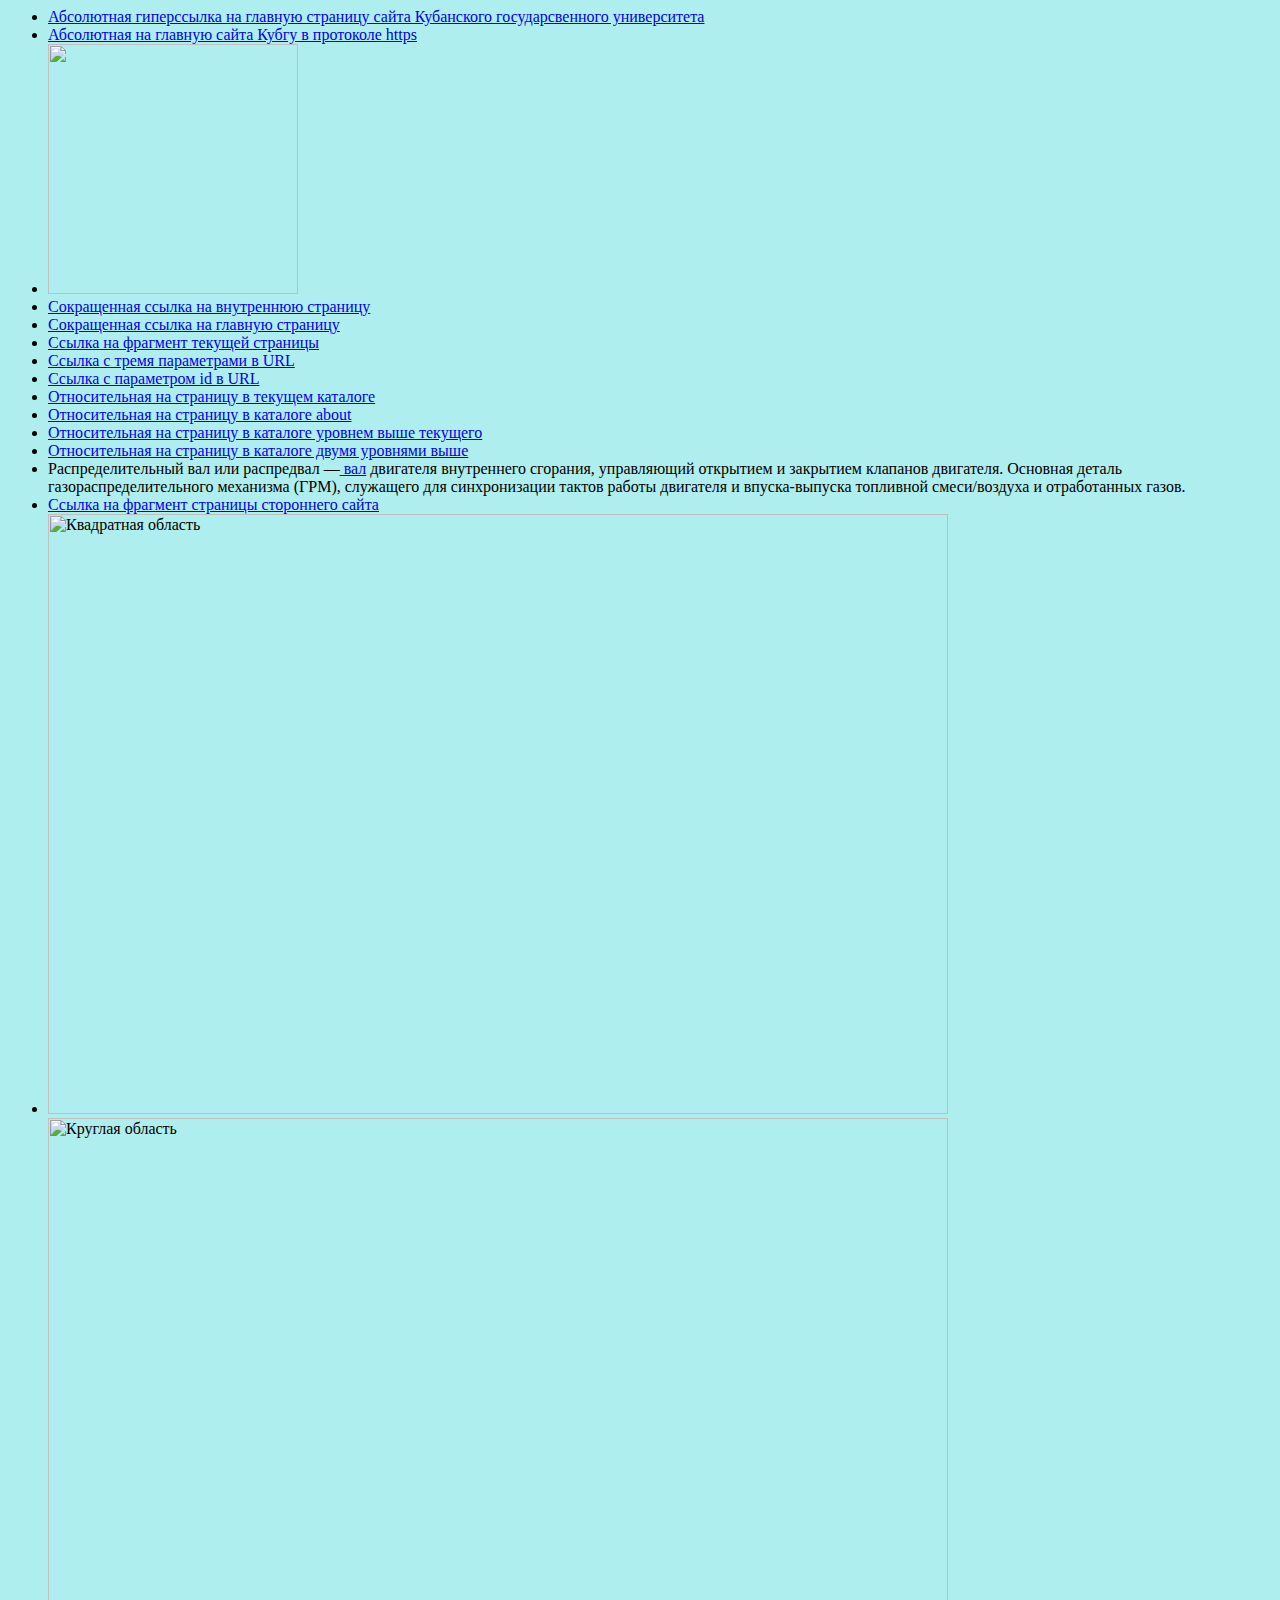
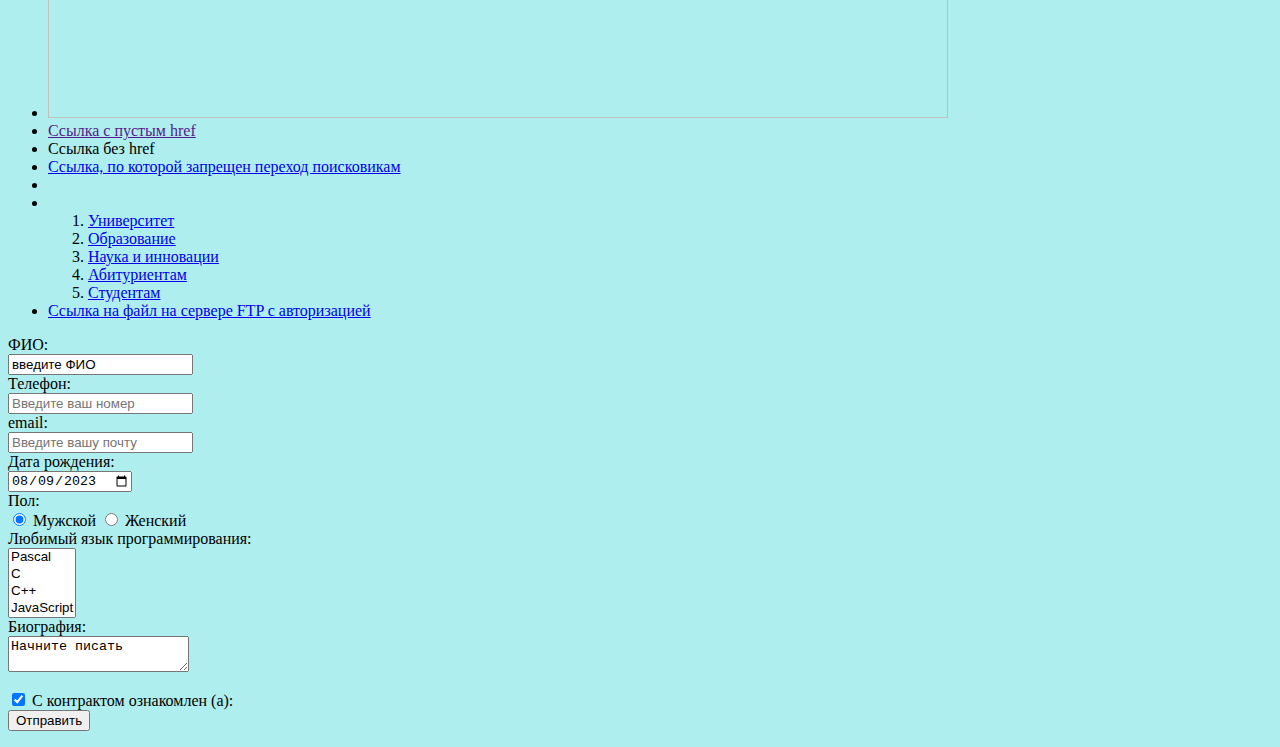
==== index.html @ e8b8779a "Update index.html" ====
<html>

<!DOCTYPE html>
<html lang="en">
<head>
  <meta charset="UTF-8">
  <meta name="viewport" content="width=device-width, initial-scale=1.0">
  <title>Fomenko</title>
</head>

<body>
	<body bgcolor="#AFEEEE">
  <ul>
      <li><a href = "http://www.kubsu.ru/"> Абсолютная гиперссылка на главную страницу сайта Кубанского государсвенного университета</a></li>
      <li><a href = "https://www.kubsu.ru/"> Абсолютная на главную сайта Кубгу в протоколе https</a></li>
      <li><a href = "https://www.youtube.com/" target="_blank"><img width ="250" src="image.jpg"></a></li>
      <li><a href = "sate1.html">Сокращенная ссылка на внутреннюю страницу</a></li>
      <li><a href = "index.html">Сокращенная ссылка на главную страницу</a></li>
      <li><a href = "#contact" >Ссылка на фрагмент текущей страницы</a></li>
      <li><a href = "https://www.google.com/search?q=%D0%B2%D0%B8%D0%BA%D0%B8%D0%BF%D0%B5%D0%B4%D0%B8%D1%8F&oq=%D0%B2%D0%B8%D0%BA%D0%B5%D0%BF%D0%B5&aqs=chrome">Ссылка с тремя параметрами в URL</a></li>
      <li><a href = "https://example.com/page.html?id=123">Ссылка с параметром id в URL</a></li>
      <li><a href="sate1.html">Относительная на страницу в текущем каталоге</a></li>
      <li><a href="sate1.html">Относительная на страницу в каталоге about</a></li>
      <li><a href="../index.html"> Относительная на страницу в каталоге уровнем выше текущего</a></li>
      <li><a href="../../index.html"> Относительная на страницу в каталоге двумя уровнями выше</a></li>
      <li>Распределительный вал или распредвал —<a href="https://ru.wikipedia.org/wiki/%D0%92%D0%B0%D0%BB_(%D0%B4%D0%B5%D1%82%D0%B0%D0%BB%D1%8C_%D0%BC%D0%B0%D1%88%D0%B8%D0%BD)"> вал</a> двигателя внутреннего сгорания, управляющий открытием и закрытием клапанов двигателя. Основная деталь газораспределительного механизма (ГРМ), служащего для синхронизации тактов работы двигателя и впуска-выпуска топливной смеси/воздуха и отработанных газов.</li>
      <li><a href="https://ru.wikipedia.org/wiki/%D0%92%D0%B0%D0%BB_(%D0%B4%D0%B5%D1%82%D0%B0%D0%BB%D1%8C_%D0%BC%D0%B0%D1%88%D0%B8%D0%BD)#:~:text=%D0%BD%D0%B0%20%D0%B2%D0%B5%D0%B4%D1%83%D1%89%D0%B8%D0%B5%20%D0%BA%D0%BE%D0%BB%D0%B5%D1%81%D0%B0.-,%D0%9B%D0%B8%D1%82%D0%B5%D1%80%D0%B0%D1%82%D1%83%D1%80%D0%B0,-%5B%D0%BF%D1%80%D0%B0%D0%B2%D0%B8%D1%82%D1%8C%20%7C">Ссылка на фрагмент страницы стороннего сайта</a></li>      
     <li>
        <img src="2.jpg" width="900" height="600" alt="Квадратная область" usemap="#Kvadrat">
        <map name="Kvadrat">
            <area shape="rect" coords="280,215,630,405" href="https://www.youtube.com/watch?v=pK7CIj-_uBk" alt="Прямоугольная область">
        </map>
    </li>

    <li>
        <img src="2.jpg" width="900" height="600" alt="Круглая область" usemap="#krug">
        <map name="krug">
            <area shape="circle" coords="450,300,100" href="https://www.youtube.com/watch?v=Cz6ISOW2GV0" alt="Круглая область">
        </map>
    </li>
      </li>
      <li><a href = "">Ссылка с пустым href</a></li>
      <li><a>Ссылка без href</a></li>
      <li><a href="https://www.youtube.com/watch?v=-alqtU2K164" rel="nofollow">Ссылка, по которой запрещен переход поисковикам</a></li>
      <li><a href="https://ru.wiktionary.org/wiki/%D0%B7%D0%B0%D0%BF%D1%80%D0%B5%D1%89%D0%B5%D0%BD%D0%B8%D0%B5" rel="noindex"></a></li>
      <li>
        <ol>
          <li><a href = "https://www.kubsu.ru/ru/university" title = "about university">Университет</a></li>
          <li><a href = "https://www.kubsu.ru/ru/education" title = "progremm of education">Образование</a></li>
          <li><a href = "https://www.kubsu.ru/ru/science" title = "news about science">Наука и инновации</a></li>
          <li><a href = "https://www.kubsu.ru/ru/abiturient" title = "help for abiturs">Абитуриентам</a></li>
          <li><a href = "https://www.kubsu.ru/ru/studlife" title = "help for student">Студентам</a></li>
        </ol>
      </li>
      <li>
        <a href = "ftp://nikita:1234@poffi.net/text.txt">Ссылка на файл на сервере FTP с авторизацией</a>
      </li>
    </ul>
      
      <form action="/" method="POST">      
      <label>
        ФИО:
        <br>
        <input name="field-name-1" value="введите ФИО" >
      </label>
      <br>

      <label>
        Телефон:<br>
        <input name="field-tel" type="tel" placeholder="Введите ваш номер" >
        </label><br>

      <label>
        email:<br>
        <input name="field-email" type="email" placeholder="Введите вашу почту" >
      </label><br>

      <label>
        Дата рождения:<br>
        <input name="field-date" value="2023-08-09" type="date">
      </label><br>

      Пол:<br>

      <label>
        <input type="radio" checked="checked" name="radio-group-1" value="Значение1" >
        Мужской
      </label>
        <label><input type="radio" name="radio-group-1" value="Значение2" >
        Женский
      </label><br >

        <label>
            Любимый язык программирования:
            <br>
            <select name="field-name-4[]"
              multiple="multiple">
              <option value="Pascal">Pascal</option>
              <option value="C">C</option>
              <option value="C++">C++</option>
              <option value="JavaScript">JavaScript</option>
              <option value="PHP">PHP</option>
              <option value="Python">Python</option>
              <option value="Java">Java</option>
              <option value="Haskel">Haskel</option>
              <option value="Clojure">Clojure</option>
              <option value="Prolog">Prolog</option>
              <option value="Scala">Scala</option>
              
            </select>
          </label><br>

      <label>
        Биография:<br>
        <textarea name="field-name-2">Начните писать</textarea>
      </label><br>

      <br>
      <label id="contact">
        <input type="checkbox" checked="checked" name="check-1" >
        С контрактом ознакомлен (а):
      </label><br>

      <input type="submit" value="Отправить">
      </form>
</body>
</html>
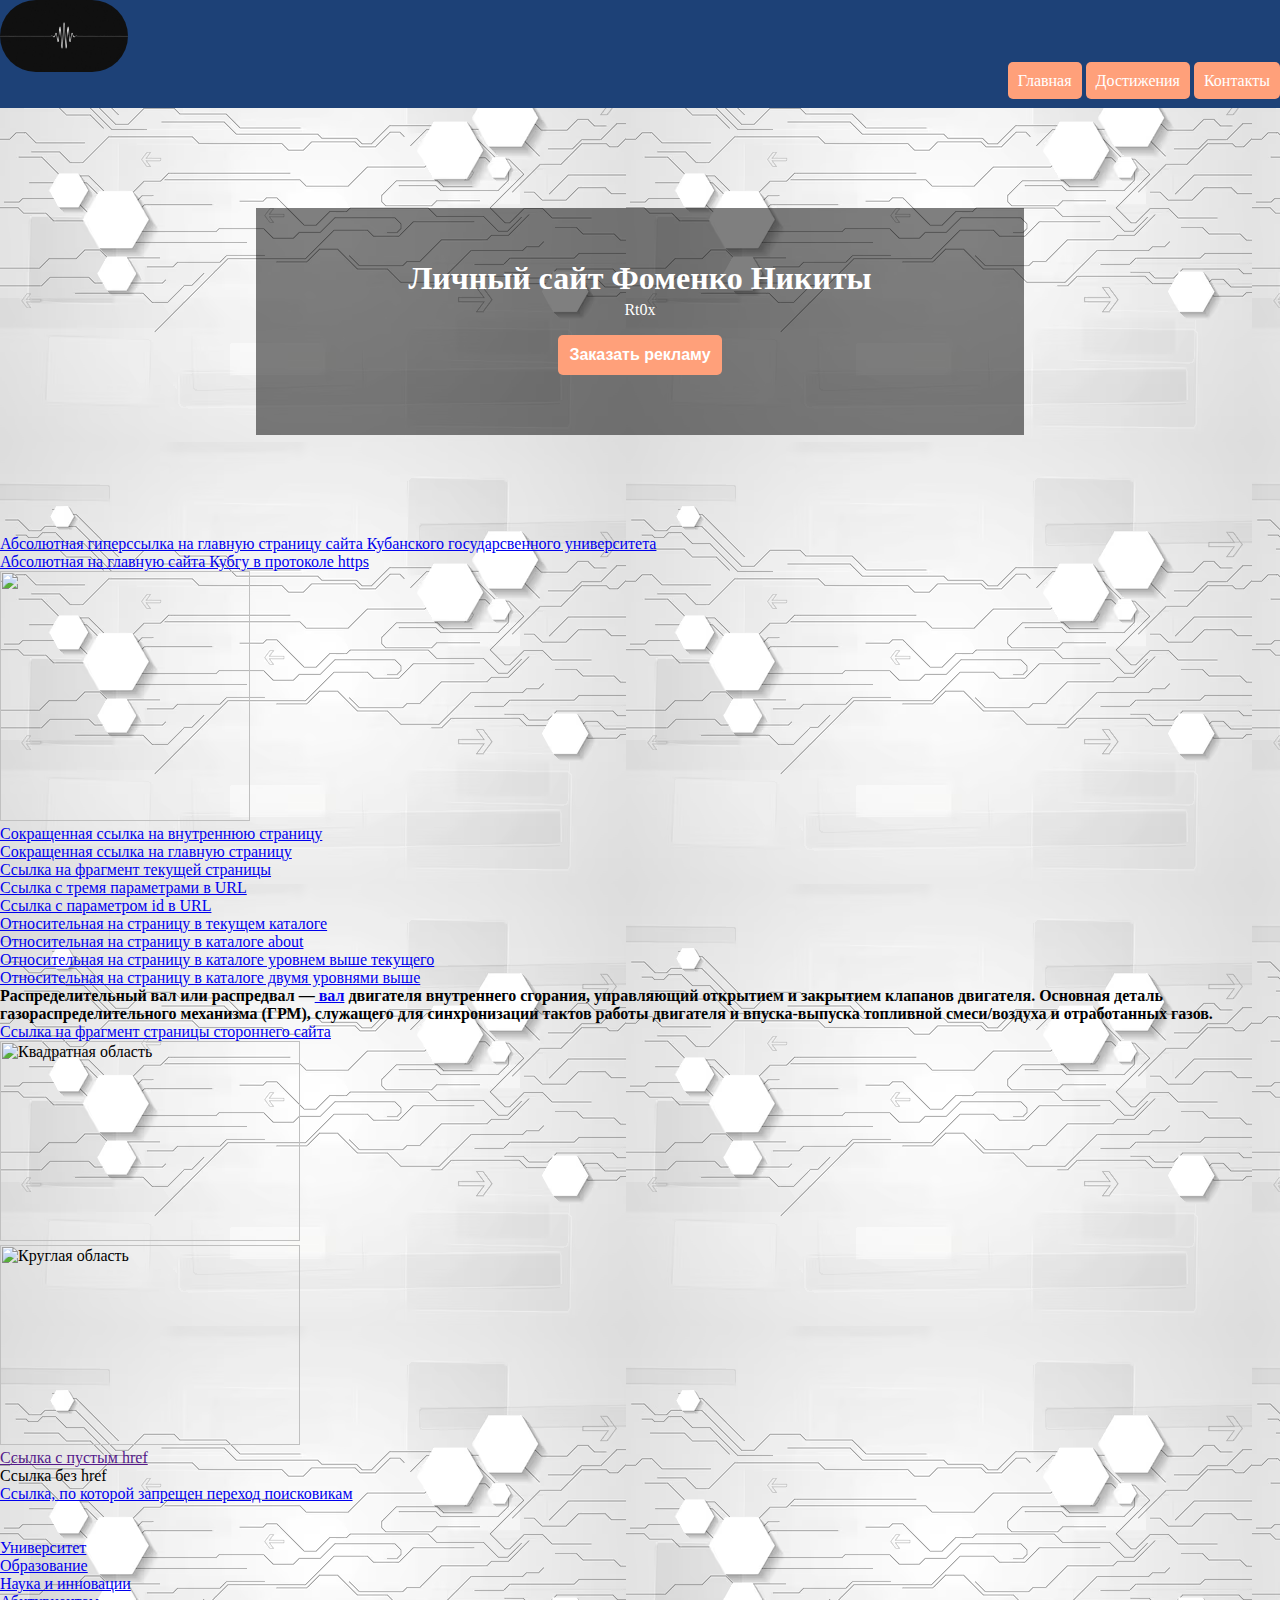
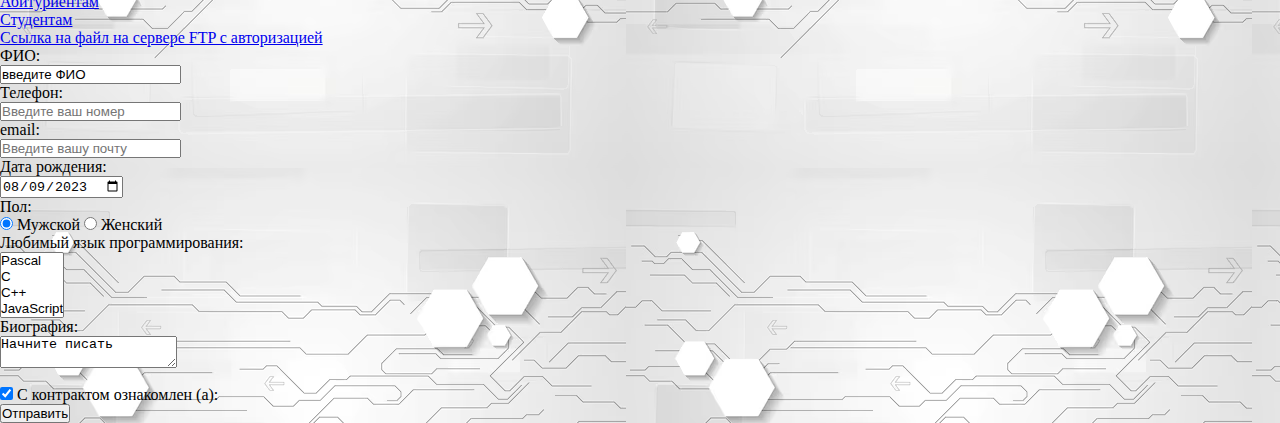
==== commit a54432b0: "Add files via upload" ====
--- a/index.html
+++ b/index.html
@@ -6,14 +6,37 @@
   <meta charset="UTF-8">
   <meta name="viewport" content="width=device-width, initial-scale=1.0">
   <title>Fomenko</title>
+  <link rel="stylesheet" href="main.css">
 </head>
+<body background="fon-image.jpg">
+    <header>
+        <nav id="main-nav">
+            <div class="logo-holder">
+                <img src="image-logo.jpg" alt="Fankol"
+                class="logo-img">
+            </div>
+            <ul id="main-menu">
+                <li class="main-menu-item"><a href="index.html">Главная</a></li>
+                <li class="main-menu-item"><a href="">Достижения</a></li>
+                <li class="main-menu-item"><a href="">Контакты</a></li>
+            </ul>
+        </nav>
+    </header>
+    <!-- COVER --> 
 
-<body>
-	<body bgcolor="#AFEEEE">
+    <section class="cover">
+        <div class="cover-dimmer">
+            <h1>
+                Личный сайт Фоменко Никиты
+            </h1>
+                <p>Rt0x</p>
+                <button class="button-cover">Заказать рекламу</button>
+        </div>
+    </section>
   <ul>
       <li><a href = "http://www.kubsu.ru/"> Абсолютная гиперссылка на главную страницу сайта Кубанского государсвенного университета</a></li>
       <li><a href = "https://www.kubsu.ru/"> Абсолютная на главную сайта Кубгу в протоколе https</a></li>
-      <li><a href = "https://www.youtube.com/" target="_blank"><img width ="250" src="image.jpg"></a></li>
+      <li><a href = "https://www.youtube.com/" target="_blank"><img width ="250" src="img.jpg"></a></li>
       <li><a href = "sate1.html">Сокращенная ссылка на внутреннюю страницу</a></li>
       <li><a href = "index.html">Сокращенная ссылка на главную страницу</a></li>
       <li><a href = "#contact" >Ссылка на фрагмент текущей страницы</a></li>
@@ -23,17 +46,19 @@
       <li><a href="sate1.html">Относительная на страницу в каталоге about</a></li>
       <li><a href="../index.html"> Относительная на страницу в каталоге уровнем выше текущего</a></li>
       <li><a href="../../index.html"> Относительная на страницу в каталоге двумя уровнями выше</a></li>
-      <li>Распределительный вал или распредвал —<a href="https://ru.wikipedia.org/wiki/%D0%92%D0%B0%D0%BB_(%D0%B4%D0%B5%D1%82%D0%B0%D0%BB%D1%8C_%D0%BC%D0%B0%D1%88%D0%B8%D0%BD)"> вал</a> двигателя внутреннего сгорания, управляющий открытием и закрытием клапанов двигателя. Основная деталь газораспределительного механизма (ГРМ), служащего для синхронизации тактов работы двигателя и впуска-выпуска топливной смеси/воздуха и отработанных газов.</li>
+      <li><b>Распределительный вал или распредвал —<a href="https://ru.wikipedia.org/wiki/%D0%92%D0%B0%D0%BB_(%D0%B4%D0%B5%D1%82%D0%B0%D0%BB%D1%8C_%D0%BC%D0%B0%D1%88%D0%B8%D0%BD)"> вал</a> 
+        двигателя внутреннего сгорания, управляющий открытием и закрытием клапанов двигателя. Основная деталь газораспределительного механизма (ГРМ), служащего для синхронизации тактов работы двигателя и 
+        впуска-выпуска топливной смеси/воздуха и отработанных газов.</b></li>
       <li><a href="https://ru.wikipedia.org/wiki/%D0%92%D0%B0%D0%BB_(%D0%B4%D0%B5%D1%82%D0%B0%D0%BB%D1%8C_%D0%BC%D0%B0%D1%88%D0%B8%D0%BD)#:~:text=%D0%BD%D0%B0%20%D0%B2%D0%B5%D0%B4%D1%83%D1%89%D0%B8%D0%B5%20%D0%BA%D0%BE%D0%BB%D0%B5%D1%81%D0%B0.-,%D0%9B%D0%B8%D1%82%D0%B5%D1%80%D0%B0%D1%82%D1%83%D1%80%D0%B0,-%5B%D0%BF%D1%80%D0%B0%D0%B2%D0%B8%D1%82%D1%8C%20%7C">Ссылка на фрагмент страницы стороннего сайта</a></li>      
      <li>
-        <img src="2.jpg" width="900" height="600" alt="Квадратная область" usemap="#Kvadrat">
+        <img src="image.jpg" width="300" height="200" alt="Квадратная область" usemap="#Kvadrat">
         <map name="Kvadrat">
             <area shape="rect" coords="280,215,630,405" href="https://www.youtube.com/watch?v=pK7CIj-_uBk" alt="Прямоугольная область">
         </map>
     </li>
 
     <li>
-        <img src="2.jpg" width="900" height="600" alt="Круглая область" usemap="#krug">
+        <img src="image.jpg" width="300" height="200" alt="Круглая область" usemap="#krug">
         <map name="krug">
             <area shape="circle" coords="450,300,100" href="https://www.youtube.com/watch?v=Cz6ISOW2GV0" alt="Круглая область">
         </map>
@@ -124,4 +149,4 @@
       <input type="submit" value="Отправить">
       </form>
 </body>
-</html>
+</html>--- a/main.css
+++ b/main.css
@@ -0,0 +1,67 @@
+
+/*Global settings*/
+*{margin: 0; padding: 0;}
+body {font-size:arral, sans-serif;}
+
+/*Header*/
+#main-nav{
+    background-color: rgb(29, 65, 119);
+    height: 108px;
+    text-align: right;
+}
+.logo-holder{
+    float: left;
+    padding-left: 0px;
+    text-align: left;
+}
+.logo-img{
+    width: 10%;
+    border-radius: 100px;
+}
+#main-menu{
+    list-style: none;
+}
+.main-menu-item{
+    display: inline-block;
+   
+}
+.main-menu-item a{
+    color: white;
+    text-decoration: none;
+    background-color: lightsalmon;
+    padding: 10px;
+    margin: 5px, -100px, -100px, -100px;
+    border-radius: 5px; 
+}
+.main-menu-item a:hover {background-color: #de3300;}
+
+/* COVER */
+
+.cover{
+    background: url(bgfoto.jpg);
+    background-position: center;
+    background-size: cover;
+    color: #fff;
+    padding: 100px 20%;
+}
+.cover-dimmer{
+    background: rgba(0, 0, 0, 0.5); 
+    padding: 60px;
+    text-align: center;
+}
+h1{
+    font-size: 2rem;
+    margin-top: -8px;
+    margin-bottom: .25rem;
+}
+.button-cover{
+    padding: 0.7rem;
+    font-size: 1rem;
+    font-weight: bold;
+    background-color: lightsalmon;
+    color: #FFFFFF;
+    border: 0;
+    border-radius: 5px;
+    margin-top: 1rem;
+}
+
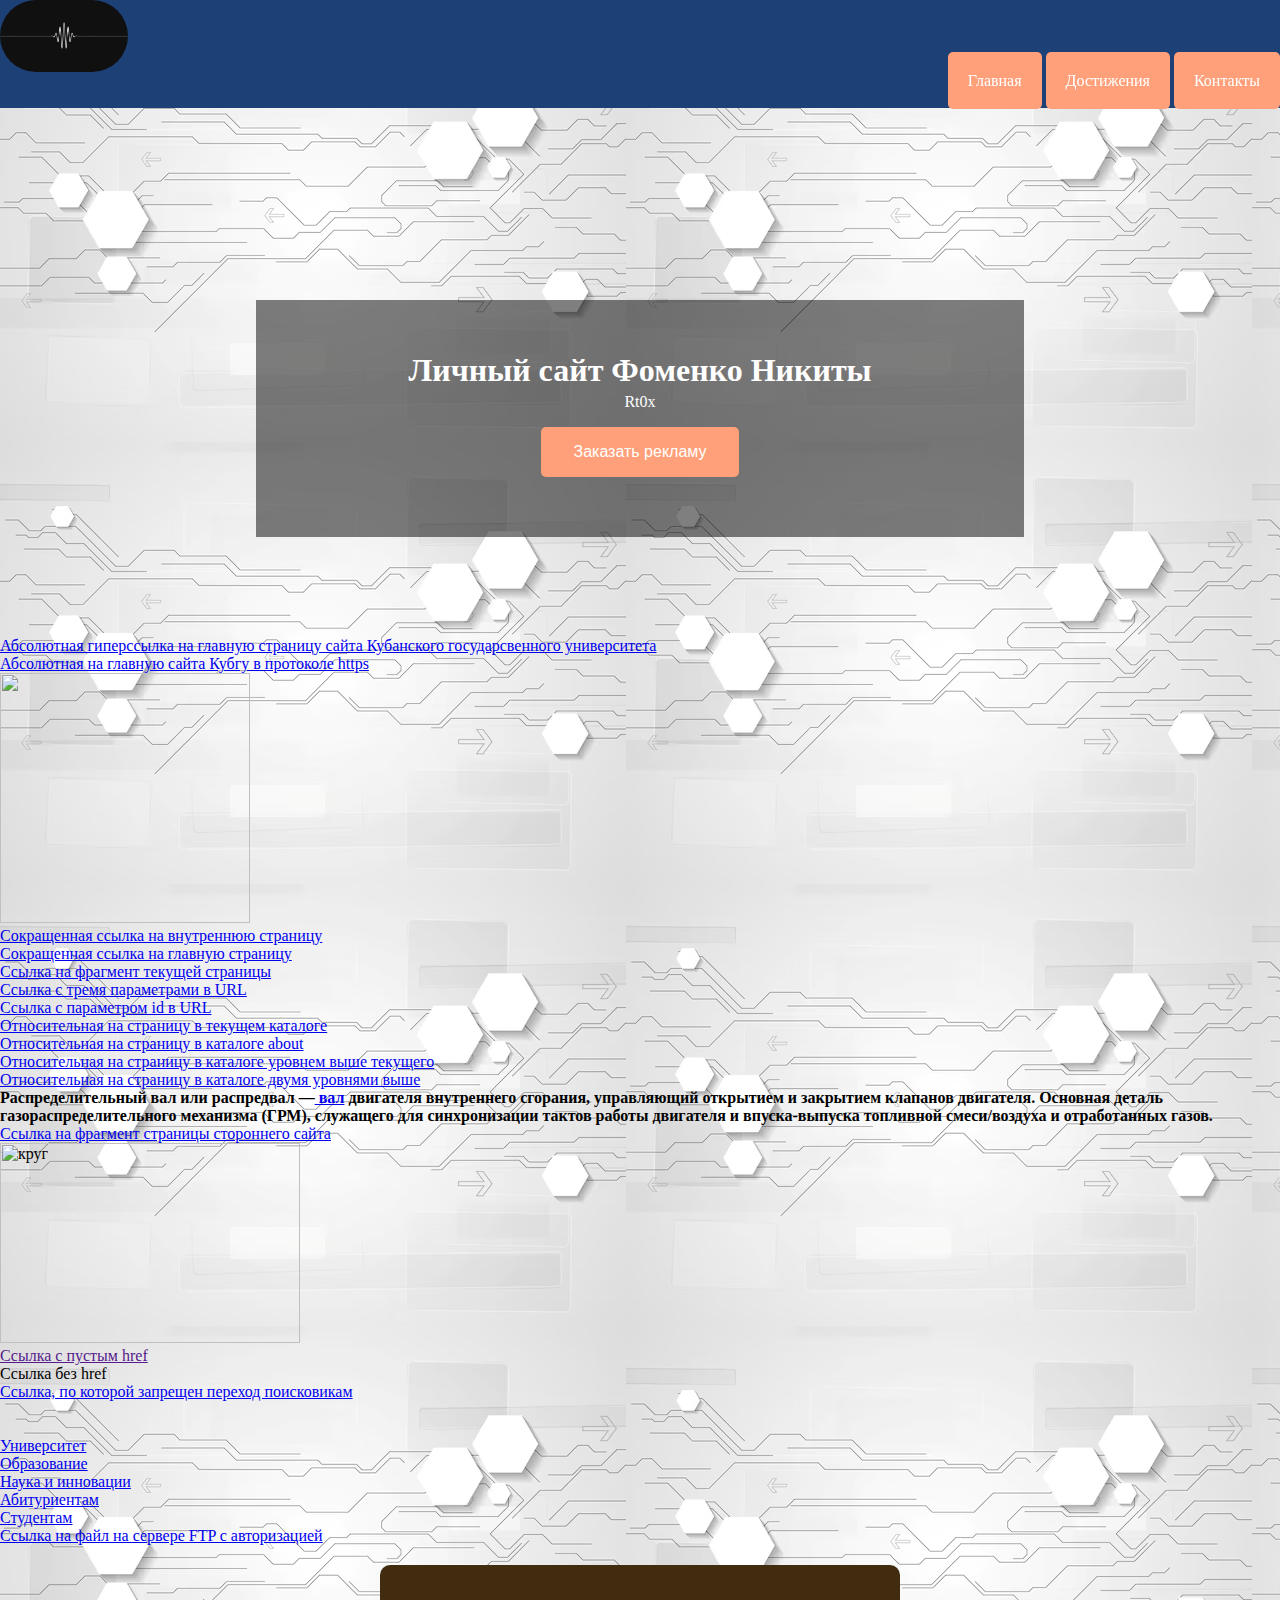
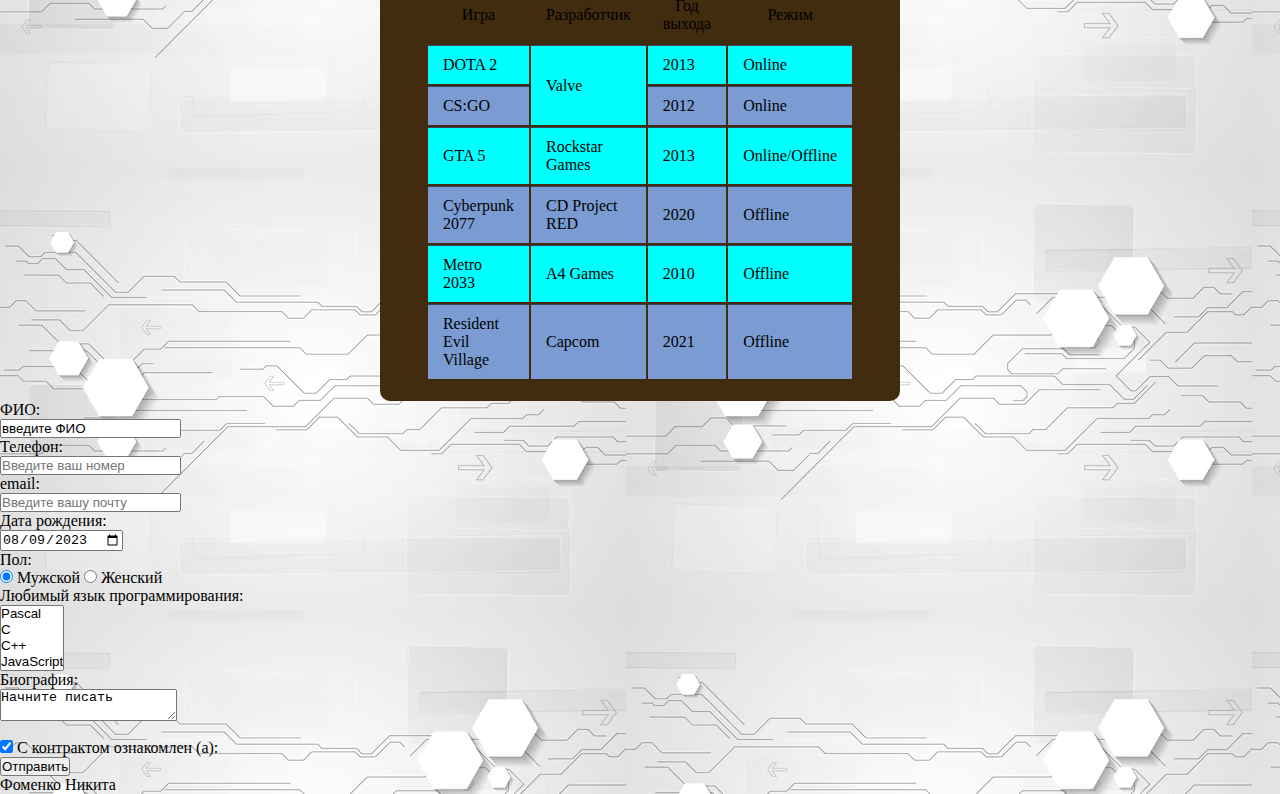
==== commit db62a9ba: "Update index.html" ====
--- a/index.html
+++ b/index.html
@@ -7,146 +7,159 @@
   <meta name="viewport" content="width=device-width, initial-scale=1.0">
   <title>Fomenko</title>
   <link rel="stylesheet" href="main.css">
+  <meta name="viewport" content="width=device-width, initial-scale=1.0">
 </head>
 <body background="fon-image.jpg">
-    <header>
-        <nav id="main-nav">
-            <div class="logo-holder">
-                <img src="image-logo.jpg" alt="Fankol"
-                class="logo-img">
-            </div>
-            <ul id="main-menu">
-                <li class="main-menu-item"><a href="index.html">Главная</a></li>
-                <li class="main-menu-item"><a href="">Достижения</a></li>
-                <li class="main-menu-item"><a href="">Контакты</a></li>
-            </ul>
-        </nav>
+  <div class="wrapper">
+    <header class="header">
+      <nav id="main-nav">
+        <div class="logo-holder">
+            <img src="image-logo.jpg" alt="Rt0x"
+            class="logo-img">
+        </div>
+        <ul id="main-menu">
+          <li class="main-menu-item"><a href="index.html">Главная</a></li>
+          <li class="main-menu-item"><a href="#">Достижения</a></li>
+          <li class="main-menu-item"><a href="#">Контакты</a></li>
+      </ul>
+    </nav>
     </header>
-    <!-- COVER --> 
+    <main class="main">
+      <!-- COVER --> 
 
     <section class="cover">
-        <div class="cover-dimmer">
-            <h1>
-                Личный сайт Фоменко Никиты
-            </h1>
-                <p>Rt0x</p>
-                <button class="button-cover">Заказать рекламу</button>
-        </div>
-    </section>
-  <ul>
-      <li><a href = "http://www.kubsu.ru/"> Абсолютная гиперссылка на главную страницу сайта Кубанского государсвенного университета</a></li>
-      <li><a href = "https://www.kubsu.ru/"> Абсолютная на главную сайта Кубгу в протоколе https</a></li>
-      <li><a href = "https://www.youtube.com/" target="_blank"><img width ="250" src="img.jpg"></a></li>
-      <li><a href = "sate1.html">Сокращенная ссылка на внутреннюю страницу</a></li>
-      <li><a href = "index.html">Сокращенная ссылка на главную страницу</a></li>
-      <li><a href = "#contact" >Ссылка на фрагмент текущей страницы</a></li>
-      <li><a href = "https://www.google.com/search?q=%D0%B2%D0%B8%D0%BA%D0%B8%D0%BF%D0%B5%D0%B4%D0%B8%D1%8F&oq=%D0%B2%D0%B8%D0%BA%D0%B5%D0%BF%D0%B5&aqs=chrome">Ссылка с тремя параметрами в URL</a></li>
-      <li><a href = "https://example.com/page.html?id=123">Ссылка с параметром id в URL</a></li>
-      <li><a href="sate1.html">Относительная на страницу в текущем каталоге</a></li>
-      <li><a href="sate1.html">Относительная на страницу в каталоге about</a></li>
-      <li><a href="../index.html"> Относительная на страницу в каталоге уровнем выше текущего</a></li>
-      <li><a href="../../index.html"> Относительная на страницу в каталоге двумя уровнями выше</a></li>
-      <li><b>Распределительный вал или распредвал —<a href="https://ru.wikipedia.org/wiki/%D0%92%D0%B0%D0%BB_(%D0%B4%D0%B5%D1%82%D0%B0%D0%BB%D1%8C_%D0%BC%D0%B0%D1%88%D0%B8%D0%BD)"> вал</a> 
-        двигателя внутреннего сгорания, управляющий открытием и закрытием клапанов двигателя. Основная деталь газораспределительного механизма (ГРМ), служащего для синхронизации тактов работы двигателя и 
-        впуска-выпуска топливной смеси/воздуха и отработанных газов.</b></li>
-      <li><a href="https://ru.wikipedia.org/wiki/%D0%92%D0%B0%D0%BB_(%D0%B4%D0%B5%D1%82%D0%B0%D0%BB%D1%8C_%D0%BC%D0%B0%D1%88%D0%B8%D0%BD)#:~:text=%D0%BD%D0%B0%20%D0%B2%D0%B5%D0%B4%D1%83%D1%89%D0%B8%D0%B5%20%D0%BA%D0%BE%D0%BB%D0%B5%D1%81%D0%B0.-,%D0%9B%D0%B8%D1%82%D0%B5%D1%80%D0%B0%D1%82%D1%83%D1%80%D0%B0,-%5B%D0%BF%D1%80%D0%B0%D0%B2%D0%B8%D1%82%D1%8C%20%7C">Ссылка на фрагмент страницы стороннего сайта</a></li>      
-     <li>
-        <img src="image.jpg" width="300" height="200" alt="Квадратная область" usemap="#Kvadrat">
-        <map name="Kvadrat">
-            <area shape="rect" coords="280,215,630,405" href="https://www.youtube.com/watch?v=pK7CIj-_uBk" alt="Прямоугольная область">
-        </map>
+      <div class="cover-dimmer">
+          <h1>
+              Личный сайт Фоменко Никиты
+          </h1>
+              <p>Rt0x</p>
+              <button class="button-cover"><a href ="https://vk.com/russian_t0xic">Заказать рекламу</a></button>
+      </div>
+  </section>
+<ul>
+    <li><a href = "http://www.kubsu.ru/"> Абсолютная гиперссылка на главную страницу сайта Кубанского государсвенного университета</a></li>
+    <li><a href = "https://www.kubsu.ru/"> Абсолютная на главную сайта Кубгу в протоколе https</a></li>
+    <li><a href = "https://www.youtube.com/" target="_blank"><img width ="250" src="image.jpg"></a></li>
+    <li><a href = "sate1.html">Сокращенная ссылка на внутреннюю страницу</a></li>
+    <li><a href = "index.html">Сокращенная ссылка на главную страницу</a></li>
+    <li><a href = "#contact" >Ссылка на фрагмент текущей страницы</a></li>
+    <li><a href = "https://www.google.com/search?q=%D0%B2%D0%B8%D0%BA%D0%B8%D0%BF%D0%B5%D0%B4%D0%B8%D1%8F&oq=%D0%B2%D0%B8%D0%BA%D0%B5%D0%BF%D0%B5&aqs=chrome">Ссылка с тремя параметрами в URL</a></li>
+    <li><a href = "https://example.com/page.html?id=123">Ссылка с параметром id в URL</a></li>
+    <li><a href="sate1.html">Относительная на страницу в текущем каталоге</a></li>
+    <li><a href="sate1.html">Относительная на страницу в каталоге about</a></li>
+    <li><a href="../index.html"> Относительная на страницу в каталоге уровнем выше текущего</a></li>
+    <li><a href="../../index.html"> Относительная на страницу в каталоге двумя уровнями выше</a></li>
+    <li><b>Распределительный вал или распредвал —<a href="https://ru.wikipedia.org/wiki/%D0%92%D0%B0%D0%BB_(%D0%B4%D0%B5%D1%82%D0%B0%D0%BB%D1%8C_%D0%BC%D0%B0%D1%88%D0%B8%D0%BD)"> вал</a> 
+      двигателя внутреннего сгорания, управляющий открытием и закрытием клапанов двигателя. Основная деталь газораспределительного механизма (ГРМ), служащего для синхронизации тактов работы двигателя и 
+      впуска-выпуска топливной смеси/воздуха и отработанных газов.</b></li>
+    <li><a href="https://ru.wikipedia.org/wiki/%D0%92%D0%B0%D0%BB_(%D0%B4%D0%B5%D1%82%D0%B0%D0%BB%D1%8C_%D0%BC%D0%B0%D1%88%D0%B8%D0%BD)#:~:text=%D0%BD%D0%B0%20%D0%B2%D0%B5%D0%B4%D1%83%D1%89%D0%B8%D0%B5%20%D0%BA%D0%BE%D0%BB%D0%B5%D1%81%D0%B0.-,%D0%9B%D0%B8%D1%82%D0%B5%D1%80%D0%B0%D1%82%D1%83%D1%80%D0%B0,-%5B%D0%BF%D1%80%D0%B0%D0%B2%D0%B8%D1%82%D1%8C%20%7C">Ссылка на фрагмент страницы стороннего сайта</a></li>      
+    <li><img src = "2.jpg" width="300" height="200" usemap = "#figuri" alt="круг">
+      <map name = "figuri" >
+        <area shape = "rect" coords = "25, 25, 125, 125"alt = "Красный квадрат" ><a href="https://ru.wikipedia.org/wiki/%D0%9A%D0%B2%D0%B0%D0%B4%D1%80%D0%B0%D1%82"></a>
+        <area shape = "circle" coords = "200,75,50" alt = "Зелёный круг" ><a href="https://ru.wikipedia.org/wiki/%D0%9A%D1%80%D1%83%D0%B3"></a>
+      </map>
+  </li>
+
+    <li><a href = "">Ссылка с пустым href</a></li>
+    <li><a>Ссылка без href</a></li>
+    <li><a href="https://www.youtube.com/watch?v=-alqtU2K164" rel="nofollow">Ссылка, по которой запрещен переход поисковикам</a></li>
+    <li><a href="https://ru.wiktionary.org/wiki/%D0%B7%D0%B0%D0%BF%D1%80%D0%B5%D1%89%D0%B5%D0%BD%D0%B8%D0%B5" rel="noindex"></a></li>
+    <li>
+      <ol>
+        <li><a href = "https://www.kubsu.ru/ru/university" title = "about university">Университет</a></li>
+        <li><a href = "https://www.kubsu.ru/ru/education" title = "progremm of education">Образование</a></li>
+        <li><a href = "https://www.kubsu.ru/ru/science" title = "news about science">Наука и инновации</a></li>
+        <li><a href = "https://www.kubsu.ru/ru/abiturient" title = "help for abiturs">Абитуриентам</a></li>
+        <li><a href = "https://www.kubsu.ru/ru/studlife" title = "help for student">Студентам</a></li>
+      </ol>
     </li>
+    <li>
+      <a href = "ftp://nikita:1234@poffi.net/text.txt">Ссылка на файл на сервере FTP с авторизацией</a>
+    </li>
+  </ul>
+  <section id="table" class="table_sec">
+    <div class="table">
+    <table>
+      <thead>
+        <tr><th>Игра</th><th>Разработчик</th><th>Год выхода</th><th>Режим</th></tr>
+      </thead>
+        <tr class="main-menu-item-nech"><td>DOTA 2</td><td rowspan="2">Valve</td><td>2013</td><td>Online</td></tr>
+        <tr class="main-menu-item-chet"><td>CS:GO</td><td>2012</td><td>Online</td></tr>
+        <tr class="main-menu-item-nech"><td>GTA 5</td><td>Rockstar Games</td><td>2013</td><td>Online/Offline</td></tr>
+        <tr class="main-menu-item-chet"><td>Cyberpunk 2077</td><td>CD Project RED</td><td>2020</td><td>Offline</td></tr>
+        <tr class="main-menu-item-nech"><td>Metro 2033</td><td>A4 Games</td><td>2010</td><td>Offline</td></tr>
+        <tr class="main-menu-item-chet"><td>Resident Evil Village</td><td>Capcom</td><td>2021</td><td>Offline</td></tr>
+    </table>
+  </div>
+</section>
+    <form action="/" method="POST">      
+    <label>
+      ФИО:
+      <br>
+      <input name="field-name-1" value="введите ФИО" required>
+    </label>
+    <br>
 
-    <li>
-        <img src="image.jpg" width="300" height="200" alt="Круглая область" usemap="#krug">
-        <map name="krug">
-            <area shape="circle" coords="450,300,100" href="https://www.youtube.com/watch?v=Cz6ISOW2GV0" alt="Круглая область">
-        </map>
-    </li>
-      </li>
-      <li><a href = "">Ссылка с пустым href</a></li>
-      <li><a>Ссылка без href</a></li>
-      <li><a href="https://www.youtube.com/watch?v=-alqtU2K164" rel="nofollow">Ссылка, по которой запрещен переход поисковикам</a></li>
-      <li><a href="https://ru.wiktionary.org/wiki/%D0%B7%D0%B0%D0%BF%D1%80%D0%B5%D1%89%D0%B5%D0%BD%D0%B8%D0%B5" rel="noindex"></a></li>
-      <li>
-        <ol>
-          <li><a href = "https://www.kubsu.ru/ru/university" title = "about university">Университет</a></li>
-          <li><a href = "https://www.kubsu.ru/ru/education" title = "progremm of education">Образование</a></li>
-          <li><a href = "https://www.kubsu.ru/ru/science" title = "news about science">Наука и инновации</a></li>
-          <li><a href = "https://www.kubsu.ru/ru/abiturient" title = "help for abiturs">Абитуриентам</a></li>
-          <li><a href = "https://www.kubsu.ru/ru/studlife" title = "help for student">Студентам</a></li>
-        </ol>
-      </li>
-      <li>
-        <a href = "ftp://nikita:1234@poffi.net/text.txt">Ссылка на файл на сервере FTP с авторизацией</a>
-      </li>
-    </ul>
-      
-      <form action="/" method="POST">      
-      <label>
-        ФИО:
-        <br>
-        <input name="field-name-1" value="введите ФИО" >
-      </label>
-      <br>
+    <label>
+      Телефон:<br>
+      <input name="field-tel" type="tel" placeholder="Введите ваш номер" required>
+      </label><br>
+
+    <label>
+      email:<br>
+      <input name="field-email" type="email" placeholder="Введите вашу почту" required>
+    </label><br>
+
+    <label>
+      Дата рождения:<br>
+      <input name="field-date" value="2023-08-09" type="date" required>
+    </label><br>
+
+    Пол:<br>
+
+    <label>
+      <input type="radio" checked="checked" name="radio-group-1" value="Значение1" required>
+      Мужской
+    </label>
+      <label><input type="radio" name="radio-group-1" value="Значение2" required>
+      Женский
+    </label><br >
 
       <label>
-        Телефон:<br>
-        <input name="field-tel" type="tel" placeholder="Введите ваш номер" >
+          Любимый язык программирования:
+          <br>
+          <select name="field-name-4[]"
+            multiple="multiple">
+            <option value="Pascal">Pascal</option>
+            <option value="C">C</option>
+            <option value="C++">C++</option>
+            <option value="JavaScript">JavaScript</option>
+            <option value="PHP">PHP</option>
+            <option value="Python">Python</option>
+            <option value="Java">Java</option>
+            <option value="Haskel">Haskel</option>
+            <option value="Clojure">Clojure</option>
+            <option value="Prolog">Prolog</option>
+            <option value="Scala">Scala</option>
+            
+          </select>
         </label><br>
 
-      <label>
-        email:<br>
-        <input name="field-email" type="email" placeholder="Введите вашу почту" >
-      </label><br>
+    <label>
+      Биография:<br>
+      <textarea name="field-name-2">Начните писать</textarea>
+    </label><br>
 
-      <label>
-        Дата рождения:<br>
-        <input name="field-date" value="2023-08-09" type="date">
-      </label><br>
+    <br>
+    <label id="contact">
+      <input type="checkbox" checked="checked" name="check-1" >
+      С контрактом ознакомлен (а):
+    </label><br>
 
-      Пол:<br>
-
-      <label>
-        <input type="radio" checked="checked" name="radio-group-1" value="Значение1" >
-        Мужской
-      </label>
-        <label><input type="radio" name="radio-group-1" value="Значение2" >
-        Женский
-      </label><br >
-
-        <label>
-            Любимый язык программирования:
-            <br>
-            <select name="field-name-4[]"
-              multiple="multiple">
-              <option value="Pascal">Pascal</option>
-              <option value="C">C</option>
-              <option value="C++">C++</option>
-              <option value="JavaScript">JavaScript</option>
-              <option value="PHP">PHP</option>
-              <option value="Python">Python</option>
-              <option value="Java">Java</option>
-              <option value="Haskel">Haskel</option>
-              <option value="Clojure">Clojure</option>
-              <option value="Prolog">Prolog</option>
-              <option value="Scala">Scala</option>
-              
-            </select>
-          </label><br>
-
-      <label>
-        Биография:<br>
-        <textarea name="field-name-2">Начните писать</textarea>
-      </label><br>
-
-      <br>
-      <label id="contact">
-        <input type="checkbox" checked="checked" name="check-1" >
-        С контрактом ознакомлен (а):
-      </label><br>
-
-      <input type="submit" value="Отправить">
-      </form>
+    <input type="submit" value="Отправить">
+    </form>
+    </main>
+    <footer class="footer"> Фоменко Никита</footer>
+  </div>
 </body>
-</html>+</html>
--- a/main.css
+++ b/main.css
@@ -1,7 +1,10 @@
-
 /*Global settings*/
 *{margin: 0; padding: 0;}
-body {font-size:arral, sans-serif;}
+html,
+body{
+    height: 100%;
+    font-size:arral, sans-serif;
+}
 
 /*Header*/
 #main-nav{
@@ -16,20 +19,20 @@
 }
 .logo-img{
     width: 10%;
-    border-radius: 100px;
+    border-radius: 5rem;
 }
 #main-menu{
     list-style: none;
 }
 .main-menu-item{
     display: inline-block;
-   
 }
+
 .main-menu-item a{
     color: white;
     text-decoration: none;
     background-color: lightsalmon;
-    padding: 10px;
+    padding: 20px;
     margin: 5px, -100px, -100px, -100px;
     border-radius: 5px; 
 }
@@ -55,7 +58,7 @@
     margin-bottom: .25rem;
 }
 .button-cover{
-    padding: 0.7rem;
+    padding: 1rem;
     font-size: 1rem;
     font-weight: bold;
     background-color: lightsalmon;
@@ -64,4 +67,115 @@
     border-radius: 5px;
     margin-top: 1rem;
 }
+.button-cover a:hover {background-color: #de3300;}
+.button-cover a{
+    color: white;
+    text-decoration: none;
+    background-color: lightsalmon;
+    margin-top: 2rem;
+    padding: 1rem;
+    border: 0;
+    border-radius: 5px; 
+    font-weight:lighter;
+}
+/* TABLE */
+.table{
+    background-color:#412c10;
+    max-width: 500px;
+    margin: 0 auto;
+    padding:10px;
+    margin-top:20px;
+    padding-top:20px;
+    padding-bottom:20px;
+    width: 600px;
+    border-radius: 10px;
+    border-collapse: collapse;
+    border-spacing: 10px 20px;
+    display: flex;
+    justify-content: center;
+  }
+  .table table{
+    padding-left: 170px;
+    padding-right: 170px;
+    }
+    thead{
+        font-weight: normal;
+        color: #000000;
+        padding: 10px 15px;
+    }
+    th {
+        font-weight: normal;
+        color: #000000;
+        padding: 10px 15px;
+      }
+      td {
+        color: #000000;
+        border-top: 1px solid #364561;
+        padding: 10px 15px;
+      }
+      tr:nth-child(2n) {
+        background: #7a9cd2;
+      }
+.main-menu-item-nech{
+    background-color: aqua;
+    color: rgb(0, 0, 0);
+}
+.main-menu-item-nech:hover{background-color: rgb(158, 6, 107);}
+.main-menu-item-chet{
+    background-color: rgb(8, 110, 76);
+    color: rgb(0, 0, 0);
+}
+.main-menu-item-chet:hover{background-color: rgb(212, 67, 0);}
+.wrapper{
+    min-height: 100%;
+    display: flex;
+    flex-direction: column;
+}
+.main{
+    flex-grow: 1;
+}
+.header{
+    height: 200px;
+    position: sticky;
+    top: 0;
+}
 
+@media screen and (max-width: 425px){
+    #main-menu{
+        list-style: none;
+    }
+    .main-menu-item{
+        display: block;
+        margin-top: 2rem;
+    }
+    .main-menu-item a{
+        color: white;
+        text-decoration: none;
+        background-color: lightsalmon;
+        padding: 15px 24px;
+        margin: 5px, -100px, -100px, -100px;
+        border-radius: 5px; 
+    }
+    
+    table{
+        border-collapse: collapse;
+        width: 100%;
+        margin: 20px 0;
+      }
+    
+      table thead{
+        display: none;
+      }
+      tr{
+        display: flex;
+        flex-direction: row;
+        flex-wrap: wrap;
+        margin-bottom: 30px;
+      }
+    
+      td {
+        padding-top: 35px;
+        position: relative;
+        width: 100%;
+      }
+  } 
